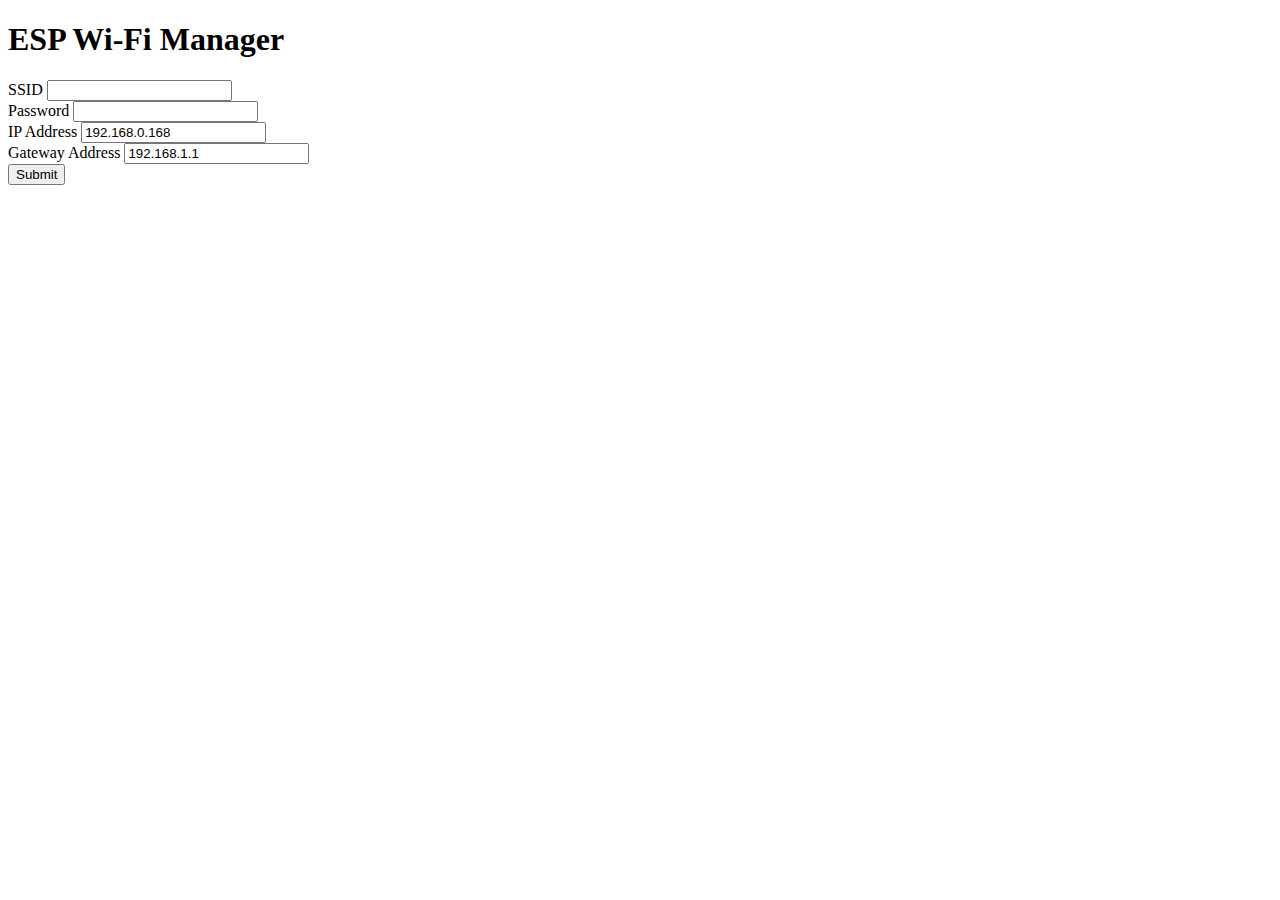
==== data/wifimanager.html @ 3f34594a "more work on my WiFiManager" ====
<!DOCTYPE html>
<html>
<head>
  <title>ESP Wi-Fi Manager</title>
  <meta name="viewport" content="width=device-width, initial-scale=1">
  <link rel="icon" href="data:,">
  <link rel="stylesheet" type="text/css" href="style.css">
</head>
<body>
  <div class="topnav">
    <h1>ESP Wi-Fi Manager</h1>
  </div>
  <div class="content">
    <div class="card-grid">
      <div class="card">
        <form action="/" method="POST">
          <p>
            <label for="ssid">SSID</label>
            <input type="text" id ="ssid" name="ssid"><br>
            <label for="pass">Password</label>
            <input type="text" id ="pass" name="pass"><br>
            <label for="ip">IP Address</label>
            <input type="text" id ="ip" name="ip" value="192.168.0.168"><br>
            <label for="gateway">Gateway Address</label>
            <input type="text" id ="gateway" name="gateway" value="192.168.1.1"><br>
            <input type ="submit" value ="Submit">
          </p>
        </form>
      </div>
    </div>
  </div>
</body>
</html>
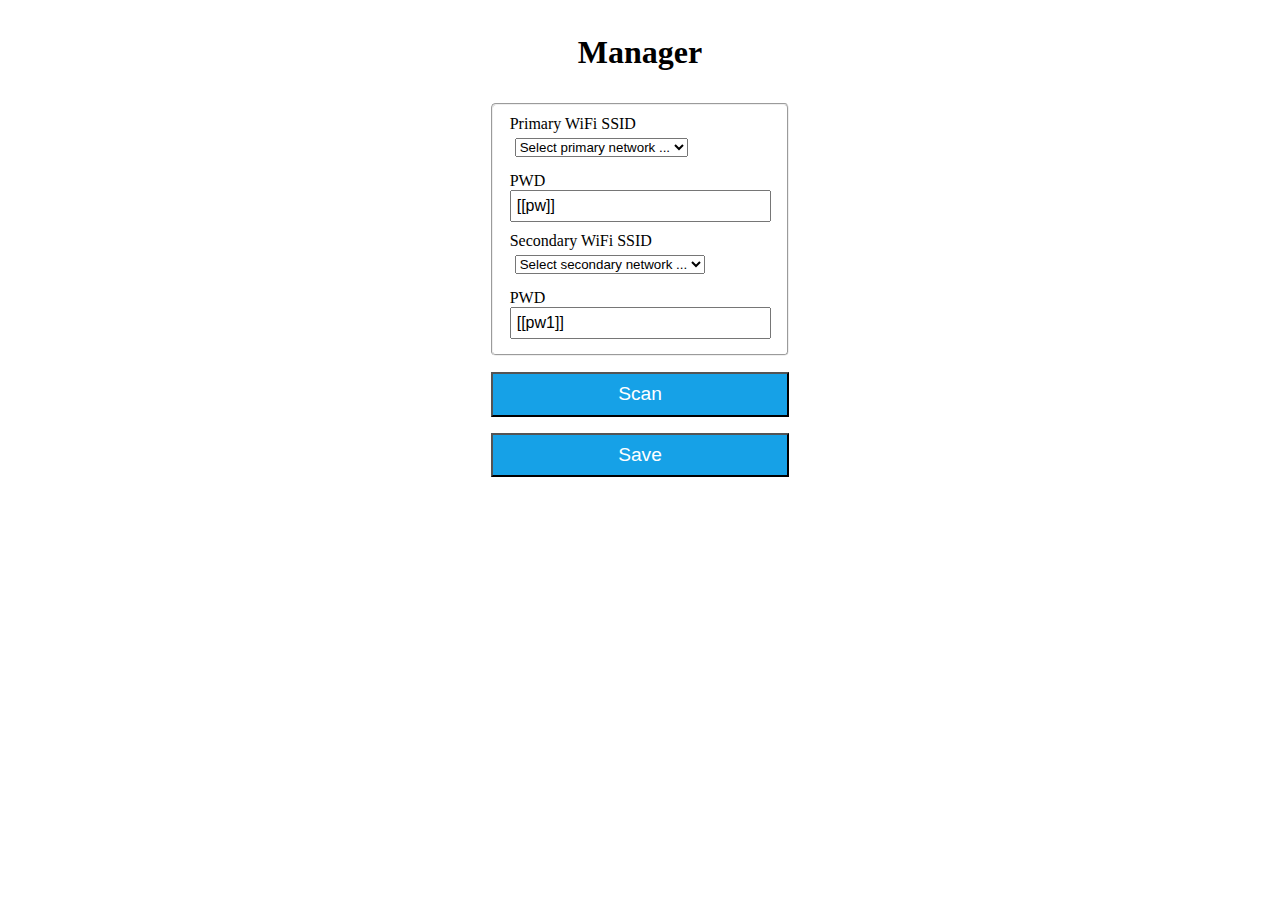
==== commit 1c680283: "working on wifimanager web page" ====
--- a/data/wifimanager.html
+++ b/data/wifimanager.html
@@ -1,33 +1,106 @@
+<!-- Code snippets from https://github.com/khoih-prog/ESP_WiFiManager_Lite/blob/main/src/ESP_WiFiManager_Lite.h -->  
+<!-- ESP_WM_LITE_HTML_HEAD_START -->
 <!DOCTYPE html>
 <html>
-<head>
-  <title>ESP Wi-Fi Manager</title>
-  <meta name="viewport" content="width=device-width, initial-scale=1">
-  <link rel="icon" href="data:,">
-  <link rel="stylesheet" type="text/css" href="style.css">
-</head>
+    <head>
+        <title>Wi-Fi Manager</title>
+        <meta name='viewport' content='width=device-width, initial-scale=1'>
+        <!-- ESP_WM_LITE_HTML_HEAD_STYLE -->
+        <style>
+            div,input{padding:5px;font-size:1em;}
+            input{width:95%;}
+            body{text-align: center;}
+            button{background-color:#16A1E7;color:#fff;line-height:2.4rem;font-size:1.2rem;width:100%;}
+            fieldset{border-radius:0.3rem;margin:0px;}
+        </style>
+    <!-- ESP_WM_LITE_HTML_HEAD_END -->
+    </head>
 <body>
-  <div class="topnav">
-    <h1>ESP Wi-Fi Manager</h1>
-  </div>
-  <div class="content">
-    <div class="card-grid">
-      <div class="card">
-        <form action="/" method="POST">
-          <p>
-            <label for="ssid">SSID</label>
-            <input type="text" id ="ssid" name="ssid"><br>
-            <label for="pass">Password</label>
-            <input type="text" id ="pass" name="pass"><br>
-            <label for="ip">IP Address</label>
-            <input type="text" id ="ip" name="ip" value="192.168.0.168"><br>
-            <label for="gateway">Gateway Address</label>
-            <input type="text" id ="gateway" name="gateway" value="192.168.1.1"><br>
-            <input type ="submit" value ="Submit">
-          </p>
-        </form>
-      </div>
+    <div class="topnav">
+        <h1>Manager</h1>
     </div>
-  </div>
+
+    <div style='text-align:left;display:inline-block;min-width:260px;'>
+        <fieldset>
+            <div><label>Primary WiFi SSID</label>
+                <div>
+                    <select id='PrimarySSID'>
+<!--                         <datalist id='SSIDs'>  -->
+                            <option>Select primary network ...</option>
+<!--                         </datalist>  -->
+                    </select>
+                </div>
+            </div>
+            <div><label>PWD</label> <input value='[[pw]]' id='PrimaryPwd'></div>
+
+            <div><label>Secondary WiFi SSID</label>
+                <div>
+                    <select id='SecondarySSID'>
+                        <datalist id='SSIDs'>
+                            <option>Select secondary network ...</option>
+                        </datalist>
+                    </select>
+                </div>
+            </div>
+            <div><label>PWD</label> <input value='[[pw1]]' id='SecondardPwd'></div>
+        </fieldset>
+        <!-- ESP_WM_LITE_HTML_BUTTON -->
+        <p><button onclick="scanWiFiNetworks()">Scan</button></p>
+        <p><button onclick="saveWiFiCrendentials()">Save</button></p>
+    </div>
+
+    <!--ESP_WM_LITE_HTML_SCRIPT[]-->  
+    <script id=\"jsbin-javascript\">
+
+        function scanWiFiNetworks() {
+
+            console.log("Scanning WiFi Networks...");
+
+            // Construct the 'scanWiFiNetwork" HTTP GET request
+            var xhr = new XMLHttpRequest();
+            xhr.open('GET', 'scanWiFiNetworks');
+
+            // Define the handler for the response to the HTTP GET request:
+            xhr.onload = function() {
+                if (xhr.status === 200) {
+                    if (xhr.responseText) { // if the returned data is not null, update the values
+                        var data = JSON.parse(xhr.responseText);
+                        console.log("scanWiFiNetworks response:");
+                        console.log(data);
+
+                        // Add WiFi networks to the HTML drop-down "options" lists
+                        //document.getElementById("CTS").innerText = data.cts;
+                    }
+                }
+            };
+
+            // Send the 'scanWiFiNetwork" HTTP GET request to the client
+            xhr.send();
+        }
+
+        function udVal(key,val){
+            var request=new XMLHttpRequest();
+            var url='/?key='+key+'&value='+encodeURIComponent(val);
+            request.open('GET',url,false);request.send(null);
+        }
+
+        function saveWiFiCrendentials()
+        {
+            udVal('PrimarySSID',document.getElementById('PrimarySSID').value);
+            udVal('PrimaryPwd',document.getElementById('PrimaryPwd').value);
+            udVal('SecondarySSID',document.getElementById('SecondarySSID').value);
+            udVal('SecondardPwd',document.getElementById('SecondardPwd').value);
+            // ESP_WM_LITE_HTML_SCRIPT_END
+            alert('Updated');
+        }
+        
+        function addNetworkToOptions() {
+  			var x = document.getElementById("PrimarySSID");
+  			var option = document.createElement("option");
+  			option.text = "Kiwi";
+  			x.add(option);
+		}
+    </script>
 </body>
-</html>
+<!--ESP_WM_LITE_HTML_END-->
+</html>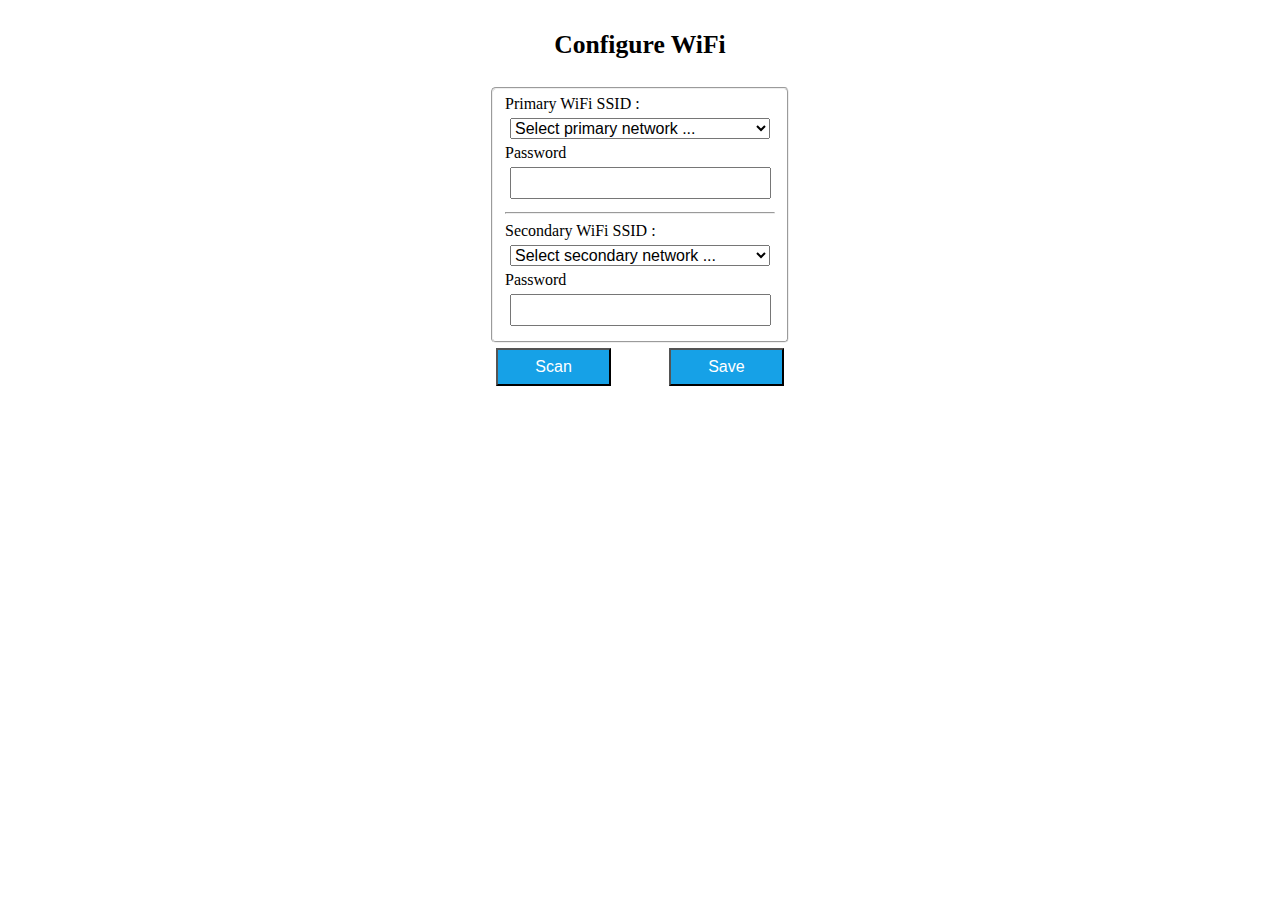
==== commit df6f166b: "fixes AB#23 and many other tidy up items" ====
--- a/data/wifimanager.html
+++ b/data/wifimanager.html
@@ -1,60 +1,107 @@
 <!-- Code snippets from https://github.com/khoih-prog/ESP_WiFiManager_Lite/blob/main/src/ESP_WiFiManager_Lite.h -->  
-<!-- ESP_WM_LITE_HTML_HEAD_START -->
 <!DOCTYPE html>
 <html>
     <head>
         <title>Wi-Fi Manager</title>
         <meta name='viewport' content='width=device-width, initial-scale=1'>
-        <!-- ESP_WM_LITE_HTML_HEAD_STYLE -->
         <style>
-            div,input{padding:5px;font-size:1em;}
+            div,input{padding:5px;font-size:100%;}
+            select{text-align:left;display:inline-block;min-width:260px;font-size:100%;}
             input{width:95%;}
             body{text-align: center;}
-            button{background-color:#16A1E7;color:#fff;line-height:2.4rem;font-size:1.2rem;width:100%;}
             fieldset{border-radius:0.3rem;margin:0px;}
+            .btn-left{background-color:#16A1E7;color:#fff;line-height:2rem;font-size:100%;width:40%;float:left;}
+            .btn-right{background-color:#16A1E7;color:#fff;line-height:2rem;font-size:100%;width:40%;float:right;}
         </style>
-    <!-- ESP_WM_LITE_HTML_HEAD_END -->
     </head>
 <body>
-    <div class="topnav">
-        <h1>Manager</h1>
+    <div class="topnav" style="font-size:80%;">
+        <h1>Configure WiFi</h1>
     </div>
 
     <div style='text-align:left;display:inline-block;min-width:260px;'>
         <fieldset>
-            <div><label>Primary WiFi SSID</label>
-                <div>
-                    <select id='PrimarySSID'>
-<!--                         <datalist id='SSIDs'>  -->
-                            <option>Select primary network ...</option>
-<!--                         </datalist>  -->
-                    </select>
-                </div>
+            <label for="PrimarySSID">Primary WiFi SSID :</label><br>
+            <div>
+                <select id='PrimarySSID'>
+                    <option>Select primary network ...</option>
+                </select>
             </div>
-            <div><label>PWD</label> <input value='[[pw]]' id='PrimaryPwd'></div>
-
-            <div><label>Secondary WiFi SSID</label>
-                <div>
-                    <select id='SecondarySSID'>
-                        <datalist id='SSIDs'>
-                            <option>Select secondary network ...</option>
-                        </datalist>
-                    </select>
-                </div>
+            <label for="PrimaryPwd">Password</label> 
+            <div><input value='' id='PrimaryPwd'></div>
+            <hr>
+            <label for="SecondarySSID">Secondary WiFi SSID :</label><br>
+            <div>
+                <select id='SecondarySSID'>
+                    <option>Select secondary network ...</option>
+                </select>
             </div>
-            <div><label>PWD</label> <input value='[[pw1]]' id='SecondardPwd'></div>
+            <label for="SecondarydPwd">Password</label> 
+            <div><input value='' id='SecondarydPwd'></div>
+            <!-- <hr>
+                <label>Status: </label><label id="status"></label> -->
         </fieldset>
-        <!-- ESP_WM_LITE_HTML_BUTTON -->
-        <p><button onclick="scanWiFiNetworks()">Scan</button></p>
-        <p><button onclick="saveWiFiCrendentials()">Save</button></p>
+            <div>
+                <button class=btn-left onclick="scanWiFiNetworks()">Scan</button>
+                <button class=btn-right onclick="saveWiFiCrendentials()">Save</button>
+            </div>
     </div>
 
-    <!--ESP_WM_LITE_HTML_SCRIPT[]-->  
+    <script src="reconnecting-websockets.js"></script>
     <script id=\"jsbin-javascript\">
 
+        var url = `ws://${window.location.hostname}/ws`;
+        var Socket;
+
+        window.onload = function(event) {
+            // initial WiFi scan
+
+            // get and set current WiFi credentials.
+        }
+        
+        // Create websocket object and set up handlers.
+        document.addEventListener("DOMContentLoaded", function() {
+        Socket = new ReconnectingWebSocket(url);
+        Socket.debug = true;
+        Socket.timeoutInterval = 1000;
+
+        Socket.onopen = () => {
+            console.log("Websocket connection established")
+        }
+
+        Socket.onclose = () => {
+            console.log("Websocket connection closed")
+        }
+
+        Socket.onerror = error => {
+            console.log(error)
+        }
+
+        Socket.onmessage = function(event) {
+            processCommand(event);
+        }
+        })
+        
+        // handler for incomming websocket events
+        function processCommand(event) {
+            console.log("Websocket data received:");
+            console.log(event.data);
+        }
+
+        // Request a WiFI scan (HTTP GET), and handle scan results
         function scanWiFiNetworks() {
+            //document.getElementById("status").innerHTML = "Scanning..."
+            console.log("Scanning WiFi Networks...");
 
-            console.log("Scanning WiFi Networks...");
+            //clear any old entries in the list box...
+            var listbox, index;
+            
+            listbox= document.querySelector('#PrimarySSID');
+            index = listbox.options.length;
+            while (index-- > 1) listbox.remove(index);
+            listbox= document.querySelector('#SecondarySSID');
+            index = listbox.options.length;
+            while (index-- > 1) listbox.remove(index);
 
             // Construct the 'scanWiFiNetwork" HTTP GET request
             var xhr = new XMLHttpRequest();
@@ -64,43 +111,50 @@
             xhr.onload = function() {
                 if (xhr.status === 200) {
                     if (xhr.responseText) { // if the returned data is not null, update the values
+                        console.log("scanWiFiNetworks response:");
+                        console.log(xhr.responseText);
+                        
+                        // The expected JSON document is in the format "{"SSIDs":["Net1","Net2", ...]}"
+                        // The parse turns the JSON document into a Javascript object
                         var data = JSON.parse(xhr.responseText);
-                        console.log("scanWiFiNetworks response:");
-                        console.log(data);
 
-                        // Add WiFi networks to the HTML drop-down "options" lists
-                        //document.getElementById("CTS").innerText = data.cts;
+                         // Add WiFi networks to the HTML drop-down options. data.SSIDs is the array of SSID's e.g a text string. 
+                         // note using "for(e of array)" returns the text, and "for(e in array)" returns the index
+                         for(SSID of data.SSIDs) {
+                            for(elem of ["PrimarySSID", "SecondarySSID"]) {
+                                var option = document.createElement("option");
+  			                    option.text = SSID;
+   			                    document.getElementById(elem).add(option);
+                            }
+                       }
                     }
                 }
+                alert('Scan Complete');
+                //document.getElementById("status").innerHTML = "Scan complete"
             };
 
             // Send the 'scanWiFiNetwork" HTTP GET request to the client
             xhr.send();
         }
 
-        function udVal(key,val){
-            var request=new XMLHttpRequest();
-            var url='/?key='+key+'&value='+encodeURIComponent(val);
-            request.open('GET',url,false);request.send(null);
-        }
-
+        // send the WiFi credentials from the UI to the server for saving / using.
         function saveWiFiCrendentials()
         {
-            udVal('PrimarySSID',document.getElementById('PrimarySSID').value);
-            udVal('PrimaryPwd',document.getElementById('PrimaryPwd').value);
-            udVal('SecondarySSID',document.getElementById('SecondarySSID').value);
-            udVal('SecondardPwd',document.getElementById('SecondardPwd').value);
-            // ESP_WM_LITE_HTML_SCRIPT_END
+            var data = {
+                Msg: "WiFiCredentials",
+                MsgBody: {
+                    PrimarySSID:    document.getElementById('PrimarySSID').value,
+                    PrimaryPwd:     document.getElementById('PrimaryPwd').value,
+                    SecondarySSID:  document.getElementById('SecondarySSID').value,
+                    SecondarydPwd:  document.getElementById('SecondarydPwd').value
+                }
+            };
+
+            const myJSON = JSON.stringify(data);
+            console.log(myJSON);
+            Socket.send(myJSON);
             alert('Updated');
         }
-        
-        function addNetworkToOptions() {
-  			var x = document.getElementById("PrimarySSID");
-  			var option = document.createElement("option");
-  			option.text = "Kiwi";
-  			x.add(option);
-		}
     </script>
 </body>
-<!--ESP_WM_LITE_HTML_END-->
 </html>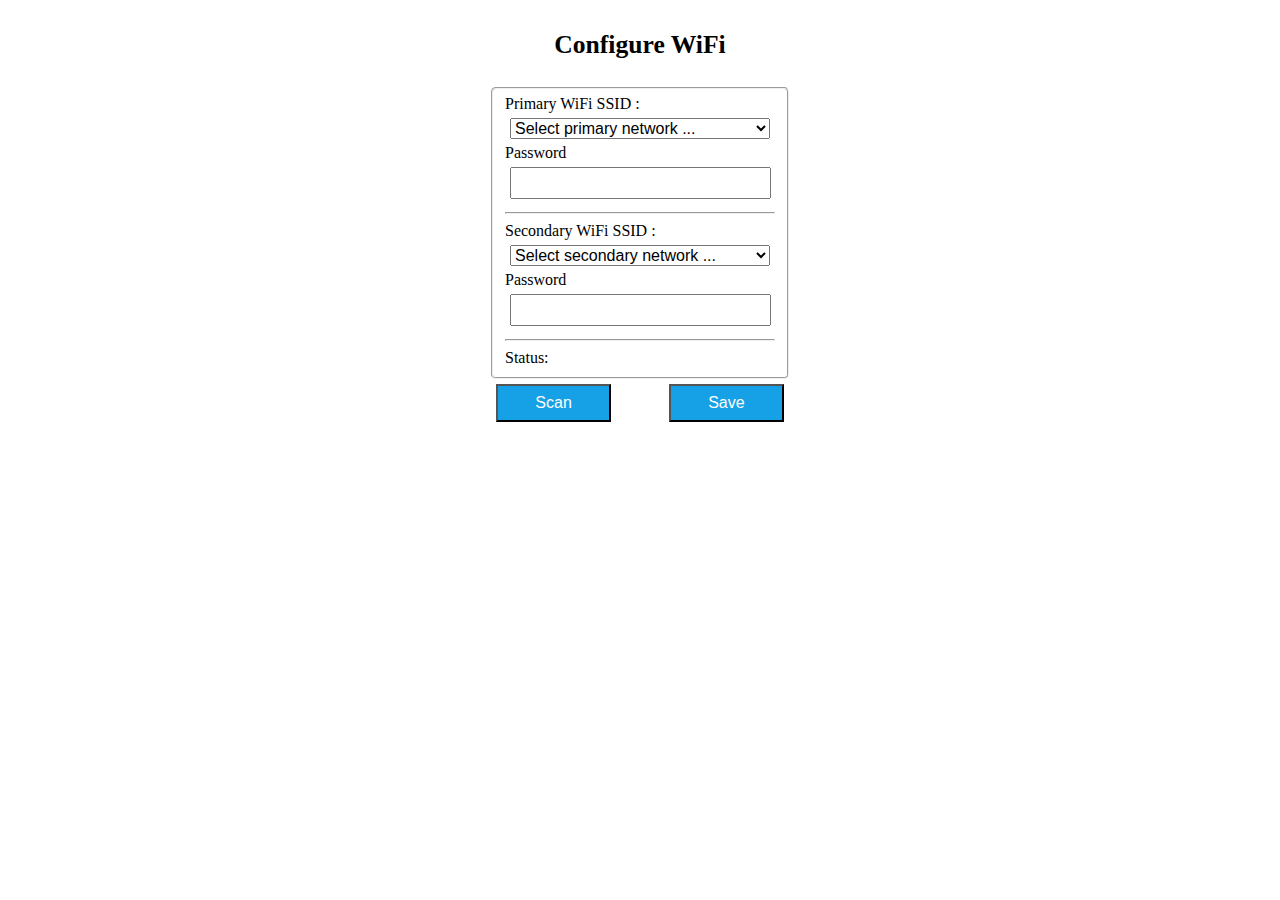
==== commit 9d1cff98: "closes AB#39 - messages rather than popups on scan & save" ====
--- a/data/wifimanager.html
+++ b/data/wifimanager.html
@@ -38,8 +38,8 @@
             </div>
             <label for="SecondarydPwd">Password</label> 
             <div><input value='' id='SecondarydPwd'></div>
-            <!-- <hr>
-                <label>Status: </label><label id="status"></label> -->
+            <hr>
+                <label>Status: </label><label id="status"></label>
         </fieldset>
             <div>
                 <button class=btn-left onclick="scanWiFiNetworks()">Scan</button>
@@ -129,8 +129,7 @@
                        }
                     }
                 }
-                alert('Scan Complete');
-                //document.getElementById("status").innerHTML = "Scan complete"
+                document.getElementById("status").innerHTML = "Scan complete"
             };
 
             // Send the 'scanWiFiNetwork" HTTP GET request to the client
@@ -149,11 +148,10 @@
                     SecondarydPwd:  document.getElementById('SecondarydPwd').value
                 }
             };
-
             const myJSON = JSON.stringify(data);
             console.log(myJSON);
             Socket.send(myJSON);
-            alert('Updated');
+            document.getElementById("status").innerHTML = "Credentials Saved"
         }
     </script>
 </body>
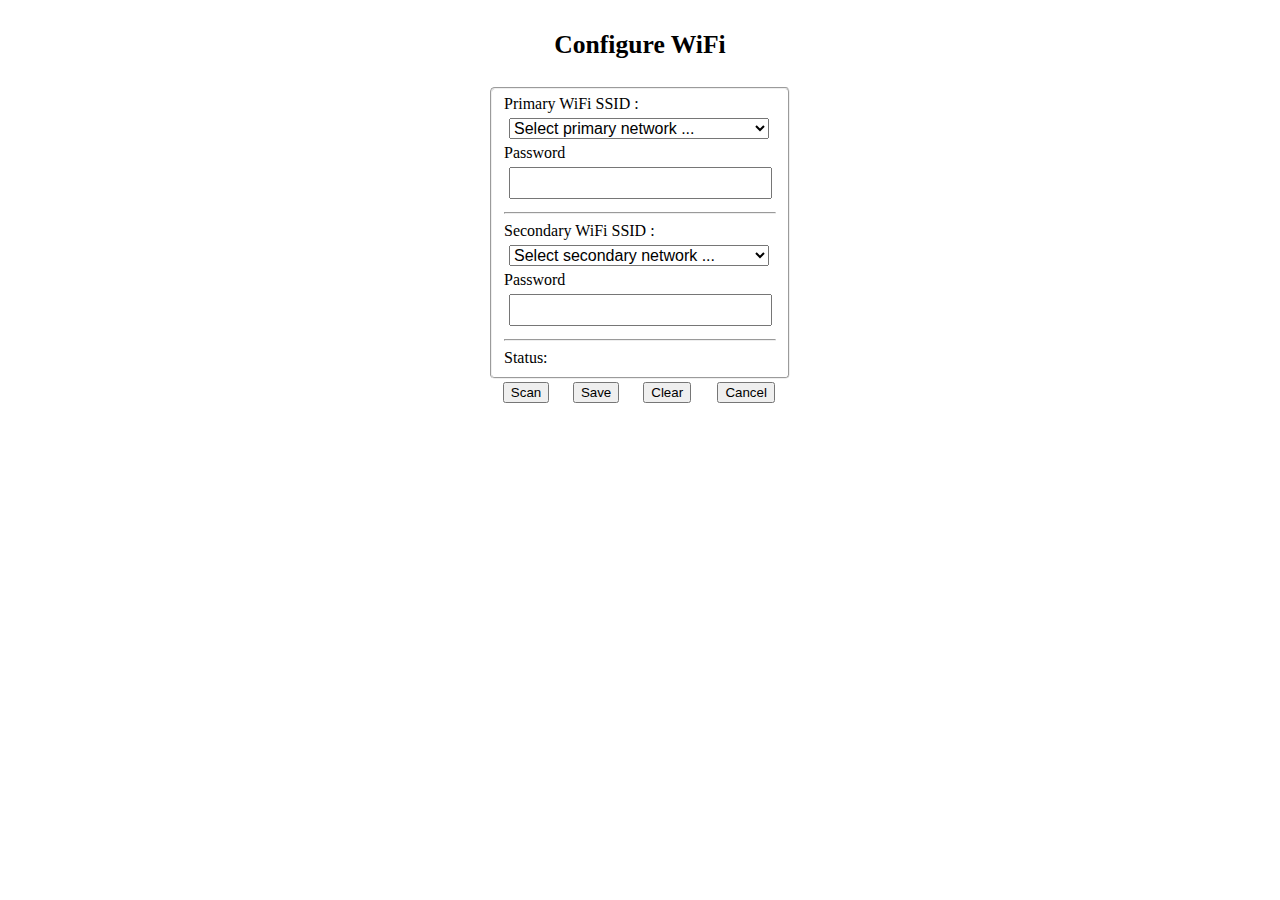
==== commit 3763624a: "fixes AB37 and AB38 (cancel and clear buttons)" ====
--- a/data/wifimanager.html
+++ b/data/wifimanager.html
@@ -9,6 +9,7 @@
             select{text-align:left;display:inline-block;min-width:260px;font-size:100%;}
             input{width:95%;}
             body{text-align: center;}
+            .buttton{background-color:#16A1E7;color:#fff;line-height:2rem;font-size:100%;width:40%;}
             fieldset{border-radius:0.3rem;margin:0px;}
             .btn-left{background-color:#16A1E7;color:#fff;line-height:2rem;font-size:100%;width:40%;float:left;}
             .btn-right{background-color:#16A1E7;color:#fff;line-height:2rem;font-size:100%;width:40%;float:right;}
@@ -41,10 +42,14 @@
             <hr>
                 <label>Status: </label><label id="status"></label>
         </fieldset>
-            <div>
-                <button class=btn-left onclick="scanWiFiNetworks()">Scan</button>
-                <button class=btn-right onclick="saveWiFiCrendentials()">Save</button>
-            </div>
+        <table style='min-width:300px;'>
+            <tr>
+                <td align="center"><button class=button onclick="scanWiFiNetworks()">Scan</button></td>
+                <td align="center"><button class=button onclick="saveWiFiCrendentials()">Save</button></td>
+                <td align="center"><button class=button onclick="clearWiFiCrendentials()">Clear</button></td>
+                <td align="center"><button class=button onclick="cancel()">Cancel</button></td>
+            </tr>
+        </table>
     </div>
 
     <script src="reconnecting-websockets.js"></script>
@@ -90,7 +95,7 @@
 
         // Request a WiFI scan (HTTP GET), and handle scan results
         function scanWiFiNetworks() {
-            //document.getElementById("status").innerHTML = "Scanning..."
+            document.getElementById("status").innerHTML = "Scanning...";
             console.log("Scanning WiFi Networks...");
 
             //clear any old entries in the list box...
@@ -129,7 +134,7 @@
                        }
                     }
                 }
-                document.getElementById("status").innerHTML = "Scan complete"
+                document.getElementById("status").innerHTML = "Scan complete";
             };
 
             // Send the 'scanWiFiNetwork" HTTP GET request to the client
@@ -151,7 +156,27 @@
             const myJSON = JSON.stringify(data);
             console.log(myJSON);
             Socket.send(myJSON);
-            document.getElementById("status").innerHTML = "Credentials Saved"
+            document.getElementById("status").innerHTML = "Credentials Saved";
+        }
+
+        // clear stored WiFi credentials
+        function clearWiFiCrendentials()
+        {
+            document.getElementById("PrimaryPwd").innerHTML = "";
+            document.getElementById("SecondarydPwd").innerHTML = "";
+            var data = {
+                Msg: "ClearWiFiCredentials",
+            };
+            const myJSON = JSON.stringify(data);
+            console.log(myJSON);
+            Socket.send(myJSON);
+            document.getElementById("status").innerHTML = "Credentials cleared";
+        }
+
+        // go back to previous (main) page
+        function cancel()
+        {
+            window.history.back();
         }
     </script>
 </body>
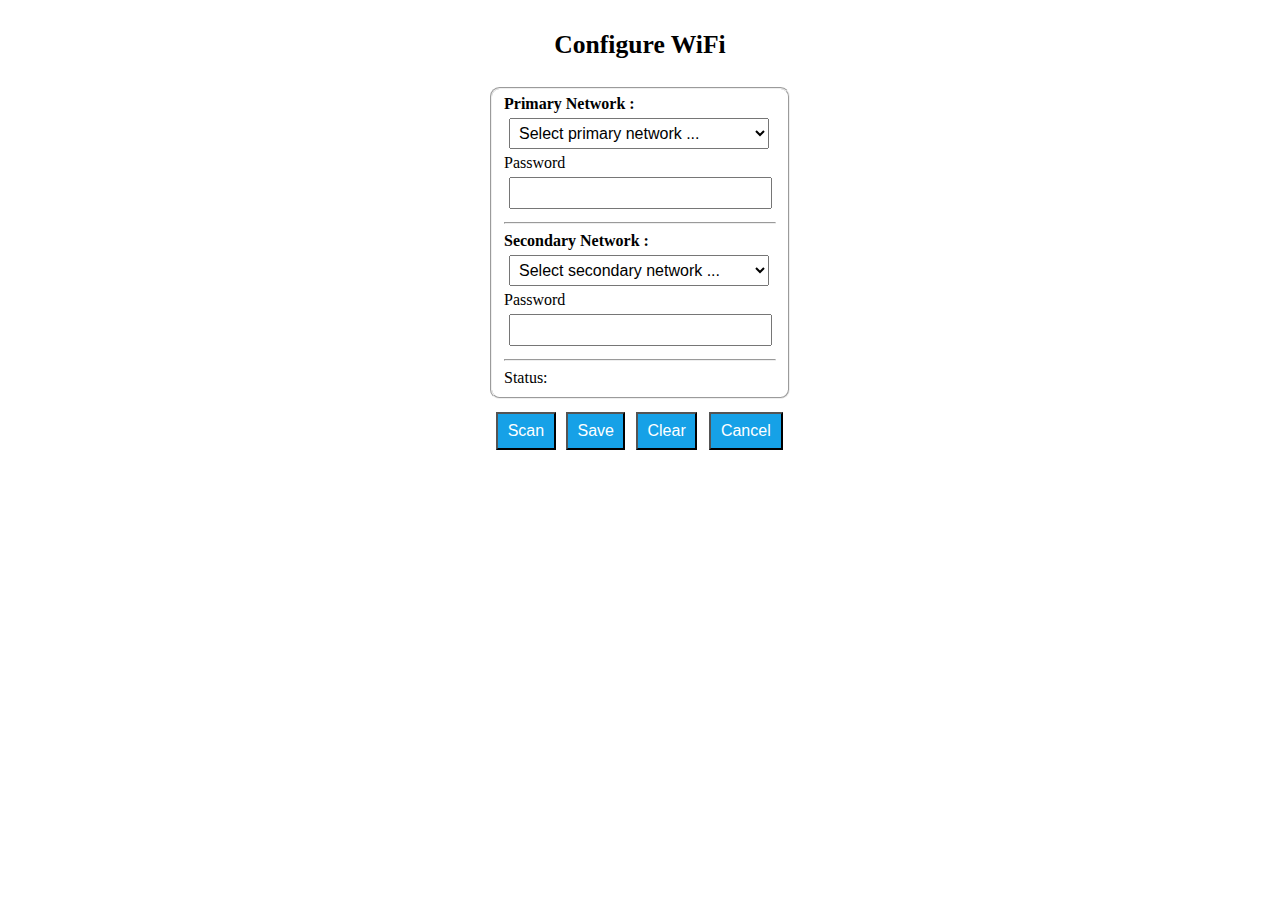
==== commit 3fd97578: "corrected some compilation errors that crept in..." ====
--- a/data/wifimanager.html
+++ b/data/wifimanager.html
@@ -6,23 +6,20 @@
         <meta name='viewport' content='width=device-width, initial-scale=1'>
         <style>
             div,input{padding:5px;font-size:100%;}
-            select{text-align:left;display:inline-block;min-width:260px;font-size:100%;}
+            select{text-align:left;display:inline-block;min-width:260px;font-size:100%;padding:5px;}
             input{width:95%;}
-            body{text-align: center;}
-            .buttton{background-color:#16A1E7;color:#fff;line-height:2rem;font-size:100%;width:40%;}
-            fieldset{border-radius:0.3rem;margin:0px;}
-            .btn-left{background-color:#16A1E7;color:#fff;line-height:2rem;font-size:100%;width:40%;float:left;}
-            .btn-right{background-color:#16A1E7;color:#fff;line-height:2rem;font-size:100%;width:40%;float:right;}
+            body{text-align:center;}
+            button{background-color:#16A1E7;color:#fff;line-height:2rem;font-size:100%;width:90%;}
+            fieldset{border-radius:0.6rem;margin:0px;}
         </style>
     </head>
 <body>
-    <div class="topnav" style="font-size:80%;">
+    <div style="font-size:80%;">
         <h1>Configure WiFi</h1>
     </div>
-
     <div style='text-align:left;display:inline-block;min-width:260px;'>
         <fieldset>
-            <label for="PrimarySSID">Primary WiFi SSID :</label><br>
+            <label for="PrimarySSID"><strong>Primary Network :</strong></label><br>
             <div>
                 <select id='PrimarySSID'>
                     <option>Select primary network ...</option>
@@ -31,7 +28,7 @@
             <label for="PrimaryPwd">Password</label> 
             <div><input value='' id='PrimaryPwd'></div>
             <hr>
-            <label for="SecondarySSID">Secondary WiFi SSID :</label><br>
+            <label for="SecondarySSID"><strong>Secondary Network :</strong></label><br>
             <div>
                 <select id='SecondarySSID'>
                     <option>Select secondary network ...</option>
@@ -42,12 +39,13 @@
             <hr>
                 <label>Status: </label><label id="status"></label>
         </fieldset>
+        <div></div>
         <table style='min-width:300px;'>
             <tr>
-                <td align="center"><button class=button onclick="scanWiFiNetworks()">Scan</button></td>
-                <td align="center"><button class=button onclick="saveWiFiCrendentials()">Save</button></td>
-                <td align="center"><button class=button onclick="clearWiFiCrendentials()">Clear</button></td>
-                <td align="center"><button class=button onclick="cancel()">Cancel</button></td>
+                <td align="center"><button onclick="scanWiFiNetworks()">Scan</button></td>
+                <td align="center"><button onclick="saveWiFiCrendentials()">Save</button></td>
+                <td align="center"><button onclick="clearWiFiCrendentials()">Clear</button></td>
+                <td align="center"><button onclick="cancel()">Cancel</button></td>
             </tr>
         </table>
     </div>
@@ -98,7 +96,7 @@
             document.getElementById("status").innerHTML = "Scanning...";
             console.log("Scanning WiFi Networks...");
 
-            //clear any old entries in the list box...
+            //clear any old entries in the list box (remove all but 1st entries)...
             var listbox, index;
             
             listbox= document.querySelector('#PrimarySSID');
@@ -123,8 +121,10 @@
                         // The parse turns the JSON document into a Javascript object
                         var data = JSON.parse(xhr.responseText);
 
-                         // Add WiFi networks to the HTML drop-down options. data.SSIDs is the array of SSID's e.g a text string. 
-                         // note using "for(e of array)" returns the text, and "for(e in array)" returns the index
+                         // Add WiFi networks to the HTML drop-down options. data.SSIDs is the array 
+                         // of SSID's e.g a text string. 
+                         // note using "for(e of array)" returns the text, and "for(e in array)" 
+                         // returns just the index
                          for(SSID of data.SSIDs) {
                             for(elem of ["PrimarySSID", "SecondarySSID"]) {
                                 var option = document.createElement("option");
@@ -141,7 +141,7 @@
             xhr.send();
         }
 
-        // send the WiFi credentials from the UI to the server for saving / using.
+        // Send the WiFi credentials from the UI to the server for saving / using (via Websockets)
         function saveWiFiCrendentials()
         {
             var data = {
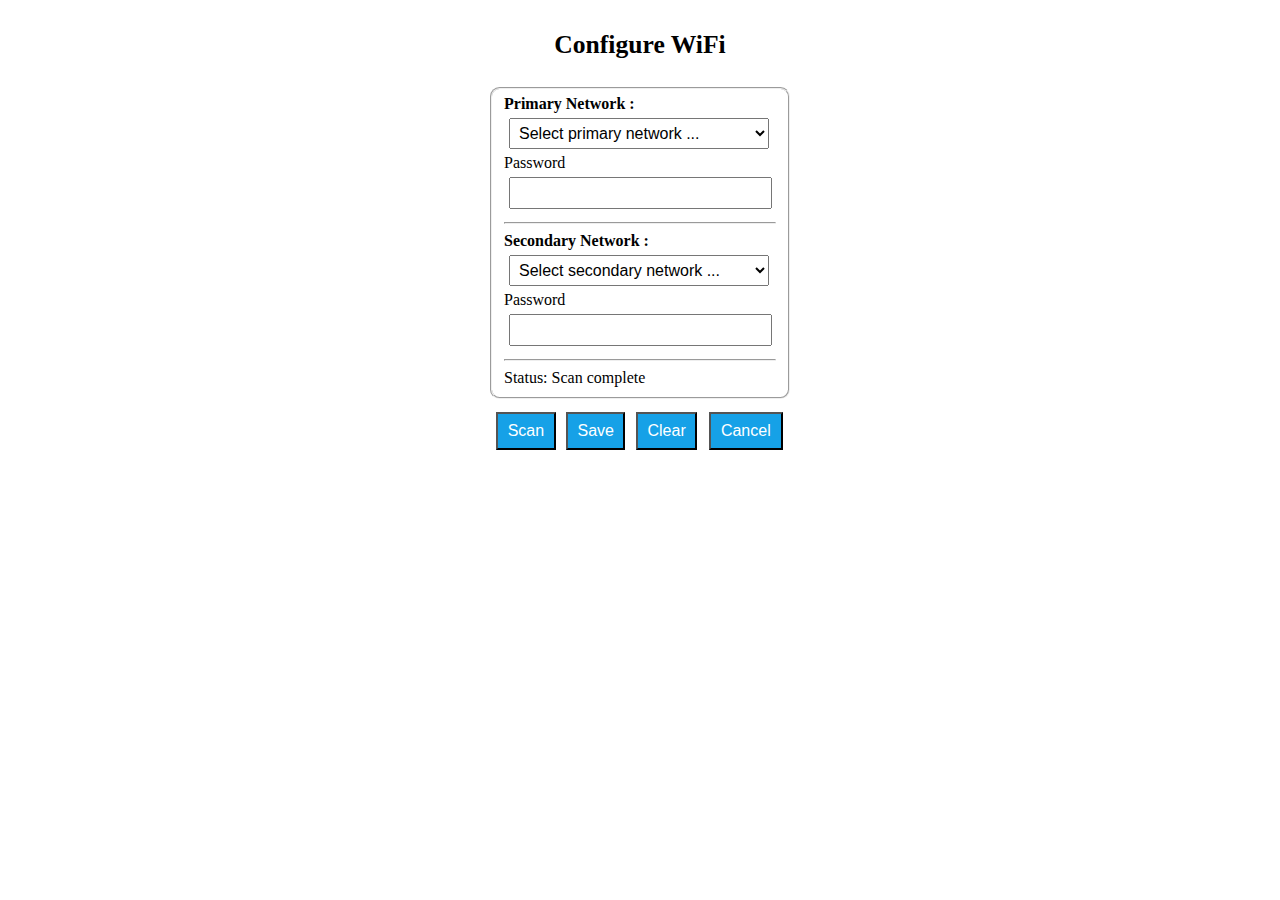
==== commit f4ee4ab6: "After wifi mgr improvements" ====
--- a/data/wifimanager.html
+++ b/data/wifimanager.html
@@ -1,4 +1,7 @@
-<!-- Code snippets from https://github.com/khoih-prog/ESP_WiFiManager_Lite/blob/main/src/ESP_WiFiManager_Lite.h -->  
+<!-- 
+DCB's WiFi Manager page
+Some inspiration from https://github.com/khoih-prog/ESP_WiFiManager_Lite/blob/main/src/ESP_WiFiManager_Lite.hpage   
+-->  
 <!DOCTYPE html>
 <html>
     <head>
@@ -55,40 +58,60 @@
 
         var url = `ws://${window.location.hostname}/ws`;
         var Socket;
+        var scanWiFiResults;
+        var retrievedWiFiCredentials; 
 
         window.onload = function(event) {
+            // Create websocket object and set up handlers.
+            document.addEventListener("DOMContentLoaded", function() {
+                Socket = new ReconnectingWebSocket(url);
+                Socket.debug = true;
+                Socket.timeoutInterval = 1000;
+
+                Socket.onopen = () => {
+                    console.log("Websocket connection established")
+                }
+
+                Socket.onclose = () => {
+                    console.log("Websocket connection closed")
+                }
+
+                Socket.onerror = error => {
+                    console.log(error)
+                }
+
+                Socket.onmessage = function(event) {
+                    processCommand(event);
+                }
+            })
+
             // initial WiFi scan
-
-            // get and set current WiFi credentials.
-        }
-        
-        // Create websocket object and set up handlers.
-        document.addEventListener("DOMContentLoaded", function() {
-        Socket = new ReconnectingWebSocket(url);
-        Socket.debug = true;
-        Socket.timeoutInterval = 1000;
-
-        Socket.onopen = () => {
-            console.log("Websocket connection established")
-        }
-
-        Socket.onclose = () => {
-            console.log("Websocket connection closed")
-        }
-
-        Socket.onerror = error => {
-            console.log(error)
-        }
-
-        Socket.onmessage = function(event) {
-            processCommand(event);
-        }
-        })
+            scanWiFiNetworks();
+            // retrieves current WiFi credentials.
+            retrievedWiFiCredentials();
+            // TODO - need to wait for the above calls to finish first??
+            // if stored WiFi SSID is in the scan results, select it in the list
+            for(SSID of scanWiFiResults.SSIDs) {
+                for(elem of ["PrimarySSID", "SecondarySSID"]) {
+                    if(SSID = elem.value)
+                        // TODO: need to check if set attribute is the right method??
+                        document.getElementById(elem).setAttributeNode(elem.value);
+                        document.getElementById(elem).setAttributeNode(elem.value);
+                }
+            }
+        }
         
         // handler for incomming websocket events
         function processCommand(event) {
             console.log("Websocket data received:");
             console.log(event.data);
+
+            var data = JSON.parse(event.data);   // The parse turns the JSON document into a Javascript object
+
+            if(data.Msg =="retrievedWiFiCredentials") {
+                // The expected JSON document is in the same format as saveWiFiCrendentials fuction below
+                retrievedWiFiCredentials = data.MsgBody;
+            }
         }
 
         // Request a WiFI scan (HTTP GET), and handle scan results
@@ -119,13 +142,13 @@
                         
                         // The expected JSON document is in the format "{"SSIDs":["Net1","Net2", ...]}"
                         // The parse turns the JSON document into a Javascript object
-                        var data = JSON.parse(xhr.responseText);
+                        scanWiFiResults = JSON.parse(xhr.responseText);
 
                          // Add WiFi networks to the HTML drop-down options. data.SSIDs is the array 
                          // of SSID's e.g a text string. 
                          // note using "for(e of array)" returns the text, and "for(e in array)" 
                          // returns just the index
-                         for(SSID of data.SSIDs) {
+                         for(SSID of scanWiFiResults.SSIDs) {
                             for(elem of ["PrimarySSID", "SecondarySSID"]) {
                                 var option = document.createElement("option");
   			                    option.text = SSID;
@@ -141,12 +164,21 @@
             xhr.send();
         }
 
+        function readWiFiCrendentials() {
+            var data = {
+                Msg: "readWiFiCredentials"
+            };
+            const myJSON = JSON.stringify(data);
+            console.log(myJSON);
+            Socket.send(myJSON);
+        }
+
         // Send the WiFi credentials from the UI to the server for saving / using (via Websockets)
-        function saveWiFiCrendentials()
-        {
+        function saveWiFiCrendentials() {
             var data = {
-                Msg: "WiFiCredentials",
+                Msg: "saveWiFiCredentials",
                 MsgBody: {
+                    // TODO: chnage this to an array of networks containig SSID & PWD pairs.
                     PrimarySSID:    document.getElementById('PrimarySSID').value,
                     PrimaryPwd:     document.getElementById('PrimaryPwd').value,
                     SecondarySSID:  document.getElementById('SecondarySSID').value,
@@ -160,12 +192,11 @@
         }
 
         // clear stored WiFi credentials
-        function clearWiFiCrendentials()
-        {
+        function clearWiFiCrendentials() {
             document.getElementById("PrimaryPwd").innerHTML = "";
             document.getElementById("SecondarydPwd").innerHTML = "";
             var data = {
-                Msg: "ClearWiFiCredentials",
+                Msg: "clearWiFiCredentials",
             };
             const myJSON = JSON.stringify(data);
             console.log(myJSON);
@@ -174,8 +205,7 @@
         }
 
         // go back to previous (main) page
-        function cancel()
-        {
+        function cancel() {
             window.history.back();
         }
     </script>
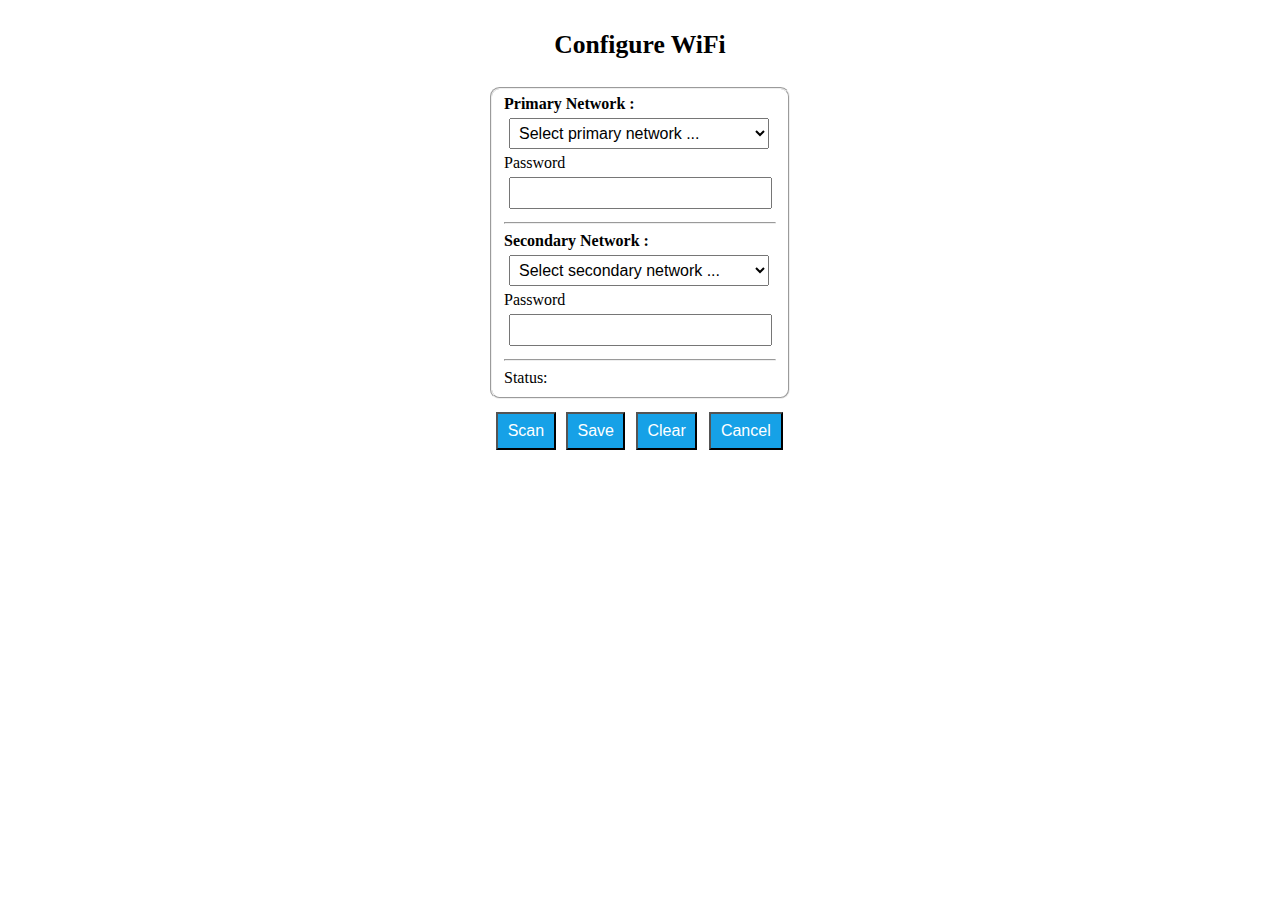
==== commit 95a64802: "After bench testing Seatalk RX and TX" ====
--- a/data/wifimanager.html
+++ b/data/wifimanager.html
@@ -25,7 +25,7 @@
             <label for="PrimarySSID"><strong>Primary Network :</strong></label><br>
             <div>
                 <select id='PrimarySSID'>
-                    <option>Select primary network ...</option>
+                    <option value="Select primary network ...">Select primary network ...</option>
                 </select>
             </div>
             <label for="PrimaryPwd">Password</label> 
@@ -34,7 +34,7 @@
             <label for="SecondarySSID"><strong>Secondary Network :</strong></label><br>
             <div>
                 <select id='SecondarySSID'>
-                    <option>Select secondary network ...</option>
+                    <option value="Select secondary network ...">Select secondary network ...</option>
                 </select>
             </div>
             <label for="SecondarydPwd">Password</label> 
@@ -59,48 +59,36 @@
         var url = `ws://${window.location.hostname}/ws`;
         var Socket;
         var scanWiFiResults;
-        var retrievedWiFiCredentials; 
-
-        window.onload = function(event) {
-            // Create websocket object and set up handlers.
-            document.addEventListener("DOMContentLoaded", function() {
-                Socket = new ReconnectingWebSocket(url);
-                Socket.debug = true;
-                Socket.timeoutInterval = 1000;
-
-                Socket.onopen = () => {
-                    console.log("Websocket connection established")
-                }
-
-                Socket.onclose = () => {
-                    console.log("Websocket connection closed")
-                }
-
-                Socket.onerror = error => {
-                    console.log(error)
-                }
-
-                Socket.onmessage = function(event) {
-                    processCommand(event);
-                }
-            })
-
-            // initial WiFi scan
-            scanWiFiNetworks();
-            // retrieves current WiFi credentials.
-            retrievedWiFiCredentials();
-            // TODO - need to wait for the above calls to finish first??
-            // if stored WiFi SSID is in the scan results, select it in the list
-            for(SSID of scanWiFiResults.SSIDs) {
-                for(elem of ["PrimarySSID", "SecondarySSID"]) {
-                    if(SSID = elem.value)
-                        // TODO: need to check if set attribute is the right method??
-                        document.getElementById(elem).setAttributeNode(elem.value);
-                        document.getElementById(elem).setAttributeNode(elem.value);
-                }
-            }
-        }
+        var retrievedWiFiCredentials;       // see the "WiFi Credentials JSON format" body element in DCBWiFiManager.h
+ 
+         // Create websocket object and set up handlers.
+        document.addEventListener("DOMContentLoaded", function() {
         
+            Socket = new ReconnectingWebSocket(url);
+            Socket.debug = true;
+            Socket.timeoutInterval = 1000;
+
+            Socket.onopen = () => {
+                console.log("Websocket connection established");
+                // initial WiFi scan
+                scanWiFiNetworks();
+                // retrieves current WiFi credentials.
+                readWiFiCrendentials();
+            }
+
+            Socket.onclose = () => {
+                console.log("Websocket connection closed");
+            }
+
+            Socket.onerror = error => {
+                console.log(error);
+            }
+
+            Socket.onmessage = function(event) {
+                processCommand(event);
+            }
+        })
+
         // handler for incomming websocket events
         function processCommand(event) {
             console.log("Websocket data received:");
@@ -111,6 +99,8 @@
             if(data.Msg =="retrievedWiFiCredentials") {
                 // The expected JSON document is in the same format as saveWiFiCrendentials fuction below
                 retrievedWiFiCredentials = data.MsgBody;
+                // if we also have wifi results update the selections in the options lists.
+                if(scanWiFiResults!=null) updateSelectedSSIDs();
             }
         }
 
@@ -118,6 +108,8 @@
         function scanWiFiNetworks() {
             document.getElementById("status").innerHTML = "Scanning...";
             console.log("Scanning WiFi Networks...");
+
+            readWiFiCrendentials();  // refresh retrieved wificredentials.
 
             //clear any old entries in the list box (remove all but 1st entries)...
             var listbox, index;
@@ -154,12 +146,13 @@
   			                    option.text = SSID;
    			                    document.getElementById(elem).add(option);
                             }
-                       }
+                        }
+                        // if we also have credentails, update the selections in the options lists.
+                        if(retrievedWiFiCredentials!=null) updateSelectedSSIDs();
                     }
                 }
                 document.getElementById("status").innerHTML = "Scan complete";
             };
-
             // Send the 'scanWiFiNetwork" HTTP GET request to the client
             xhr.send();
         }
@@ -171,19 +164,42 @@
             const myJSON = JSON.stringify(data);
             console.log(myJSON);
             Socket.send(myJSON);
+        }
+
+        // in the dropdown / option SSID boxes, if possible set the read wifi SSID's as the selected ones.
+        // this is called when we've had responses from readWiFiCrendentials and scanWiFiNetworks.
+        function updateSelectedSSIDs() {
+            for(SSID of scanWiFiResults.SSIDs) {
+                if(SSID == retrievedWiFiCredentials[0].SSID) {
+                    // set the selected value in the option lists to match the retrieved SSID.
+                    document.getElementById("PrimarySSID").value = retrievedWiFiCredentials[0].SSID;
+                    // and the corresponding password...
+                    document.getElementById("PrimaryPwd").value = retrievedWiFiCredentials[0].Pwd;
+                }
+                if(SSID == retrievedWiFiCredentials[1].SSID) {
+                    // set the selected value in the option lists to match the retrieved SSID.
+                    document.getElementById("SecondarySSID").value = retrievedWiFiCredentials[1].SSID;
+                    // and the corresponding password...
+                    document.getElementById("SecondaryPwd").value = retrievedWiFiCredentials[1].Pwd;
+                }
+            }
         }
 
         // Send the WiFi credentials from the UI to the server for saving / using (via Websockets)
         function saveWiFiCrendentials() {
             var data = {
                 Msg: "saveWiFiCredentials",
-                MsgBody: {
-                    // TODO: chnage this to an array of networks containig SSID & PWD pairs.
-                    PrimarySSID:    document.getElementById('PrimarySSID').value,
-                    PrimaryPwd:     document.getElementById('PrimaryPwd').value,
-                    SecondarySSID:  document.getElementById('SecondarySSID').value,
-                    SecondarydPwd:  document.getElementById('SecondarydPwd').value
-                }
+                MsgBody: 
+                [
+                    {
+                        SSID:   document.getElementById('PrimarySSID').value,
+                        Pwd:    document.getElementById('PrimaryPwd').value,
+                    },
+                    {
+                        SSID:   document.getElementById('SecondarySSID').value,
+                        Pwd:    document.getElementById('SecondarydPwd').value
+                    }
+                ]
             };
             const myJSON = JSON.stringify(data);
             console.log(myJSON);
